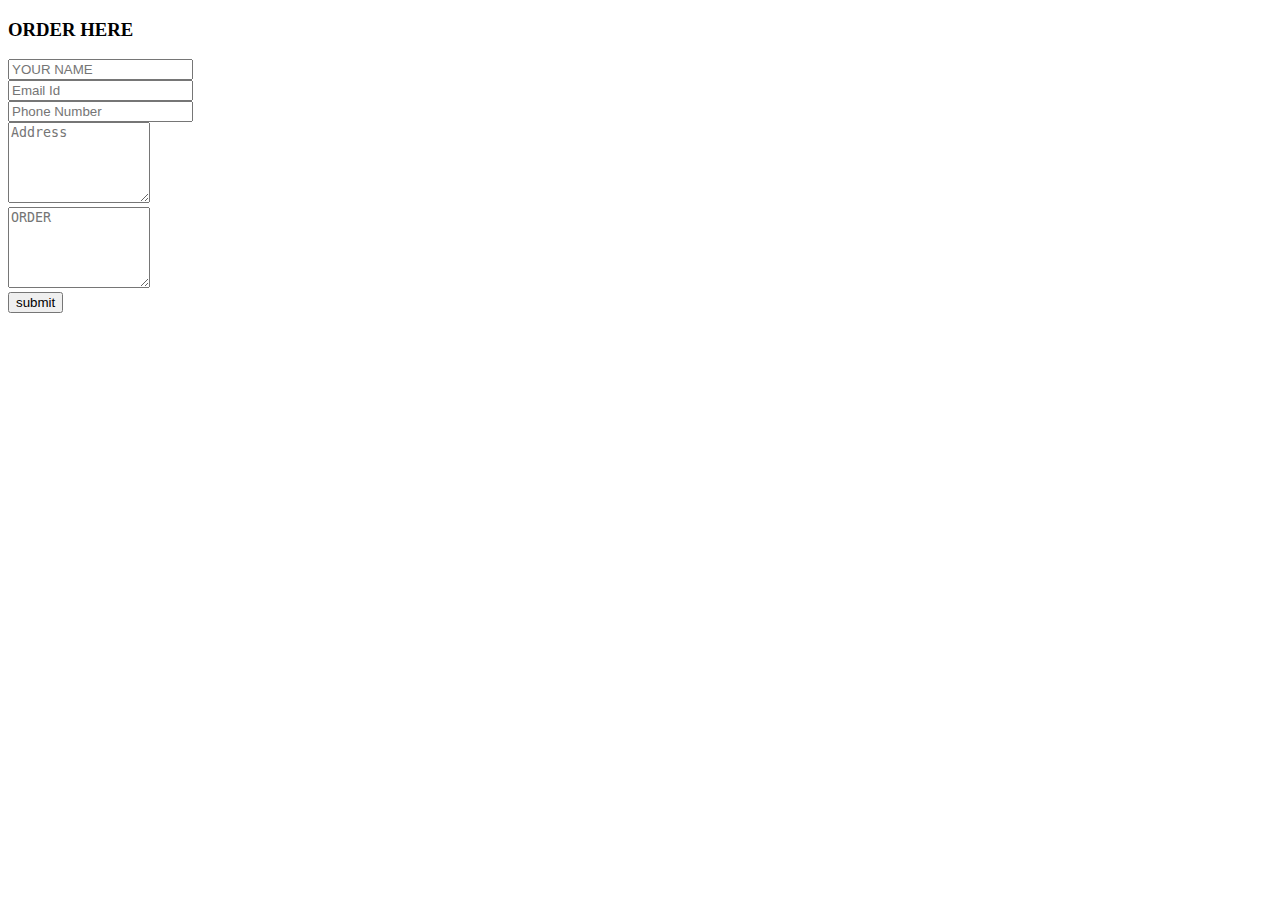
==== form.html @ a46b69c2 "Add files via upload" ====
<!DOCTYPE html>
<html lang="en">
<head>
    <meta charset="UTF-8">
    <meta http-equiv="X-UA-Compatible" content="IE=edge">
    <meta name="viewport" content="width=device-width, initial-scale=1.0">
    <title>CONTACT FORM</title>
    <link rel="stylesheet" href="nishantprojectcss.css">
</head>
<body>
    <div class="container">
    <form action="https://formspree.io/f/mrgjdapj" method="post">
        <h3>ORDER HERE</h3>
        <input type="text" name="YOUR NAME" id="name" placeholder="YOUR NAME" required>
        <br>
        <input type="email" name="EMAIL" id="email" placeholder="Email Id" required>
        <br>
        <input type="number" name="number" id="Phone Number" placeholder="Phone Number" required>
        <br>
        <textarea name="Address" id="Address" placeholder="Address" required cols="15" rows="5"></textarea>
        <br>
        <textarea name="ORDER" id="ORDER" placeholder="ORDER" required cols="15" rows="5"></textarea>
        <br>
        <button type="submit">submit</button> 
    </form>
    </div>
    <div id="status"></div>
</body>
</html>
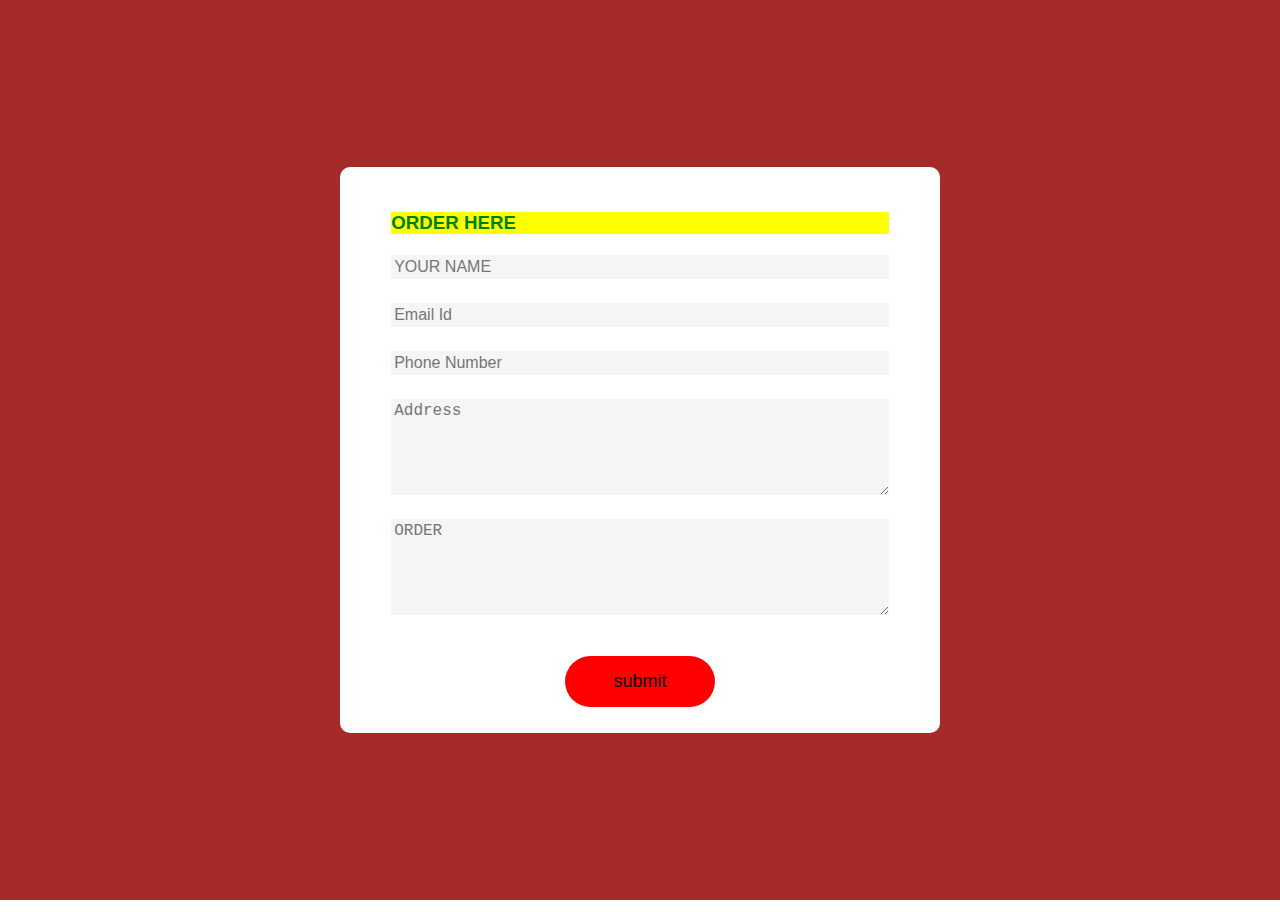
==== commit b45d734a: "Add files via upload" ====
--- a/form.html
+++ b/form.html
@@ -5,7 +5,7 @@
     <meta http-equiv="X-UA-Compatible" content="IE=edge">
     <meta name="viewport" content="width=device-width, initial-scale=1.0">
     <title>CONTACT FORM</title>
-    <link rel="stylesheet" href="nishantprojectcss.css">
+    <link rel="stylesheet" href="style.css">
 </head>
 <body>
     <div class="container">
--- a/style.css
+++ b/style.css
@@ -0,0 +1,155 @@
+* {
+    box-sizing: border-box;
+}
+
+body {
+    margin: 0px;
+    font-family: -apple-system, BlinkMacSystemFont, 'Segoe UI', Roboto, Oxygen, Ubuntu, Cantarell, 'Open Sans', 'Helvetica Neue', sans-serif;
+}
+
+header h1 {
+    text-align: center;
+    font-size: 40px;
+    background-color: brown;
+    color: black;
+    font-style: italic;
+}
+
+header {
+    padding: 40px;
+    background-image: url(https://thumbs.dreamstime.com/b/aisle-home-depot-hardware-store-largest-american-improvement-retailer-more-than-million-40539047.jpg);
+}
+
+nav {
+    background-color: #333;
+    overflow: hidden;
+}
+
+nav a {
+    text-decoration: none;
+    padding: 20px;
+    text-align: center;
+    float: left;
+    color: white;
+}
+.container{
+    width: 100%;
+    height: 100vh;
+    background: brown;
+    display: flex;
+    align-items: center;
+    justify-content: center;
+}
+form{
+    background: white;
+    display: flex;
+    flex-direction: column;
+    padding: 2vw 4vw;
+    width: 90%;
+    max-width: 600px;
+    border-radius: 10px;
+}
+form input,form textarea{
+    border: 0;
+    margin: 3px 0;
+    padding: 3px;
+    outline: none;
+    background: whitesmoke;
+    font-size: 16px;
+}
+#status{
+
+    text-align: center;
+    width: 90%;
+    max-width: 500px;
+    padding: 10px;
+    margin: 0 auto;
+    border-radius: 8px;
+}
+#status.success{
+    background-color: green;
+    animation: status 4s ease delay forwards;
+}
+#status.error{
+    background-color: red;
+    color: white;
+    animation: status 4s ease forwards;
+}
+form button{
+    padding: 15px;
+    background-color: red;
+    color: black;
+    font-size: 18px;
+    border: 0;
+    outline: none;
+    cursor: pointer;
+    width: 150px;
+    margin: 20px auto 0;
+    border-radius: 30px;
+}
+form h3{
+    color: green;
+    background-color: yellow;
+}
+@keyframes status{
+    0%{opacity: 1;
+    pointer-events: all;}
+    90%{
+        opacity: 1;
+        pointer-events: all;
+    }
+    100%{
+        opacity: 0;
+        pointer-events: none;
+    }
+}
+
+main {
+    background-color: white;
+    text-align: center;
+}
+
+h2 {
+    padding: 20px;
+    color: red;
+}
+p{
+    color: black;
+}
+
+section:nth-child(even) {
+    background-color: rgb(241, 241, 241);
+}
+
+section {
+    min-height: 100vh;
+}
+
+video {
+    padding: 10px;
+}
+
+iframe {
+    height: 75vh;
+}
+
+img {
+    padding: 10px;
+}
+
+section h5 {
+    margin: 40px;
+}
+
+footer {
+    background-color: #333;
+    overflow: hidden;
+}
+
+footer a {
+    text-decoration: none;
+    padding: 20px;
+    text-align: center;
+    float: left;
+    color: white;
+}